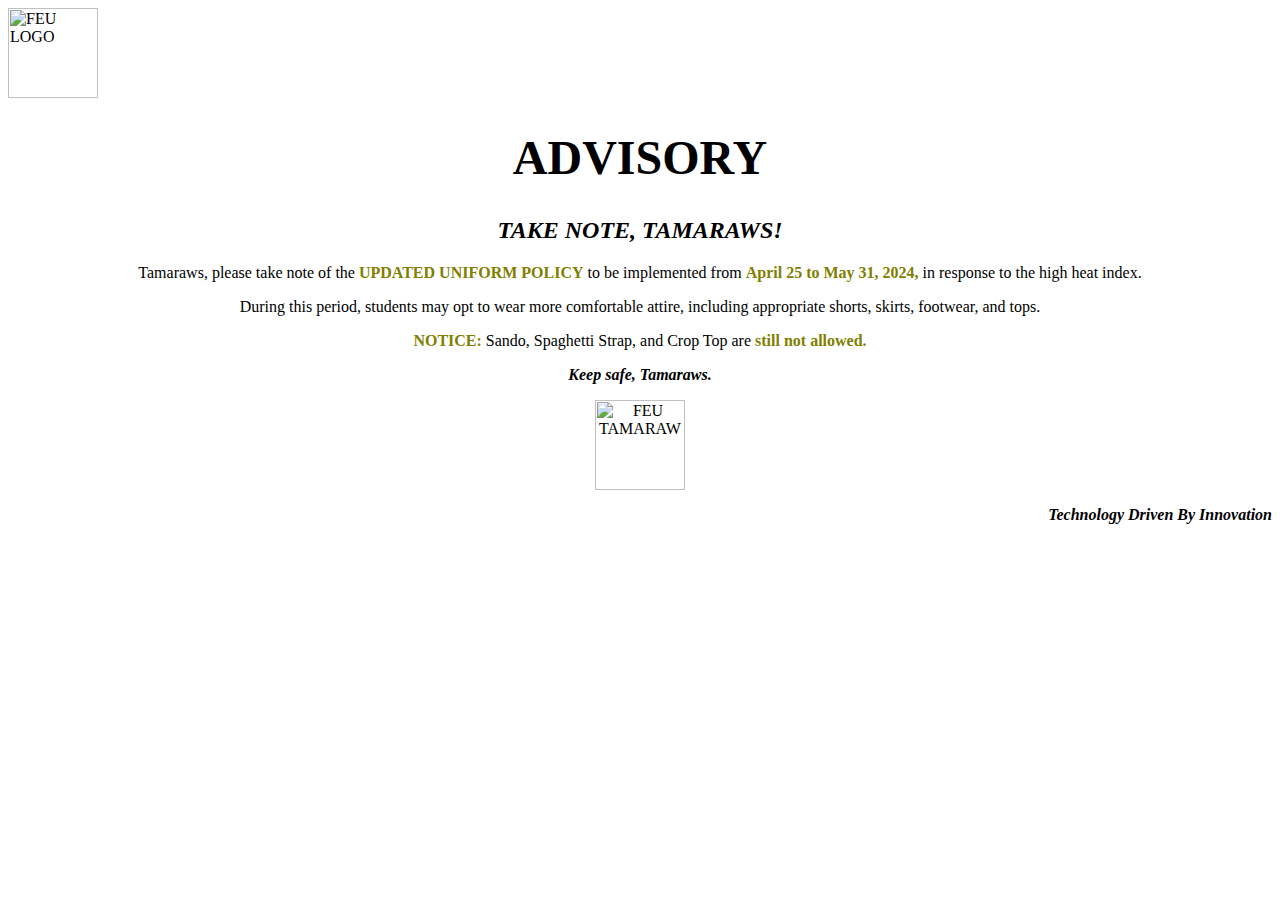
==== ACEVEDA_TSA4.html @ 0c76008f "Create ACEVEDA_TSA4.html" ====
<html lang="en">
<head>
    <meta charset="UTF-8">
    <meta name="viewport" content="width-device-width, initial-scale=1.0">
    <title>TSA4</title>
    <link rel="stylesheet" href="style.css">
    
</head>
    <body style="background-image: url(https://files.123freevectors.com/wp-content/original/131328-abstract-green-and-white-polygon-background-template.jpg); background-size: cover;">
        <center>
            <p align="left">
            <font face="Calibri">
                <img src="https://upload.wikimedia.org/wikipedia/en/6/62/FEU_Tech_official_seal.png" alt="FEU LOGO" height="90px" />
                
                <font color="black" size="5">
                </p>
                    <h1>ADVISORY</h1>
                </font>
                <h2><font color="black"><i>TAKE NOTE, TAMARAWS!</i></font></h2>
                <p>
                    <font color="#808000"><b> </b></font> Tamaraws, please take note of the
                    <font color="#808000"><b> UPDATED UNIFORM POLICY</b></font> to be implemented from <font color="#808000"><b> April 25 to May 31, 2024,</b></font> in response to the high heat index.
                </p>
                <p>
                  During this period, students may opt to wear more comfortable attire, including appropriate shorts, skirts, footwear, and tops.
                  <p><font color="#808000"><b> NOTICE:</b></font> Sando, Spaghetti Strap, and Crop Top are <font color="#808000"><b> still not allowed.</b></font></p>
                </p>
                <p>
                    <font color="black"><b><i>Keep safe, Tamaraws.</i></b></font>
                </p>

                <img src="https://raw.githubusercontent.com/BSZAvalon/IT0043TX01/main/Tecnical_2/tamaraw.png" alt="FEU TAMARAW" height="90px" />

                <p align="right">
                    <font size="3"><b><i>Technology Driven By Innovation</b></i></font>
                </p>
            </font>
        </center>
    </body>
</html>
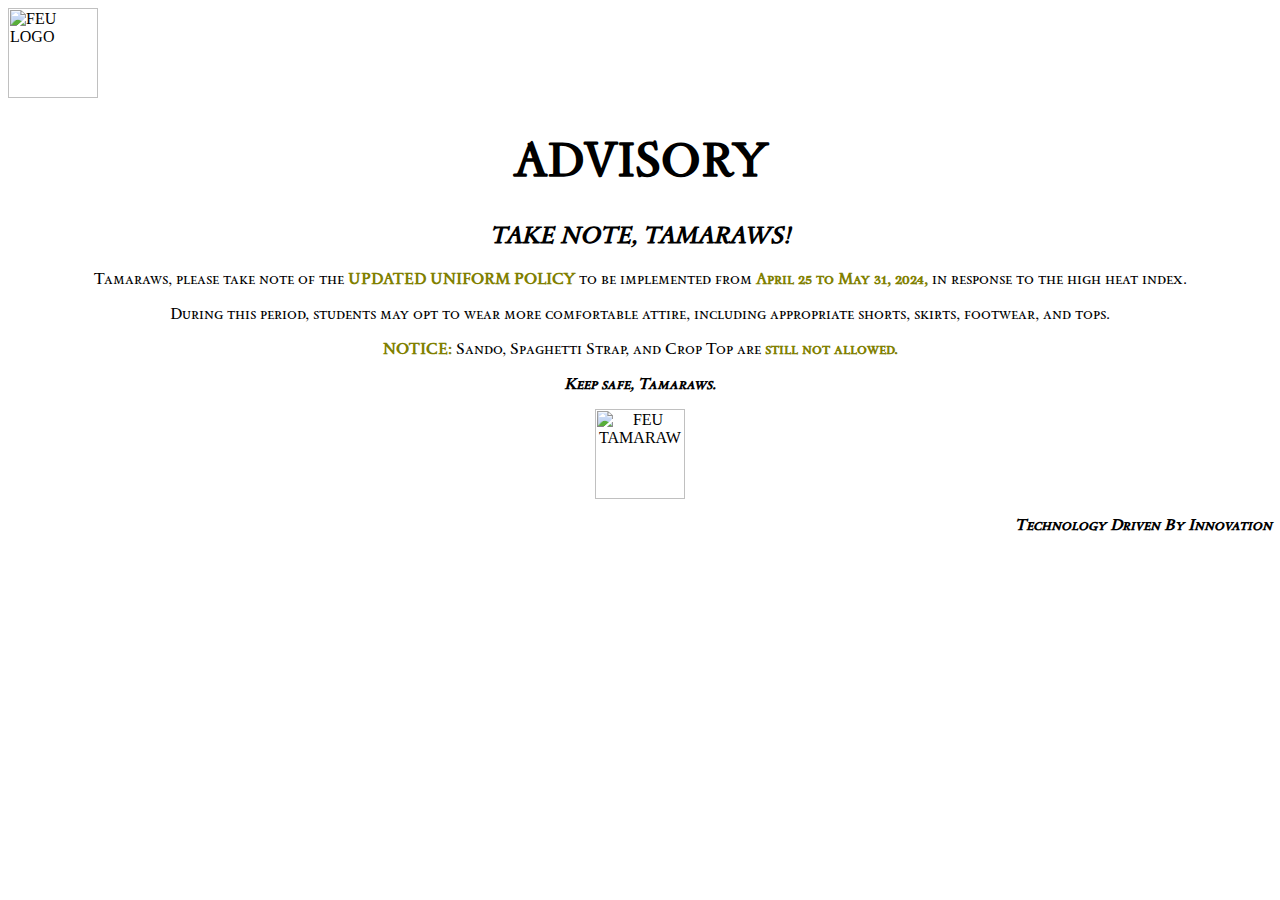
==== commit 455eec56: "Update ACEVEDA_TSA4.html" ====
--- a/ACEVEDA_TSA4.html
+++ b/ACEVEDA_TSA4.html
@@ -1,40 +1,40 @@
-<html lang="en">
-<head>
-    <meta charset="UTF-8">
-    <meta name="viewport" content="width-device-width, initial-scale=1.0">
-    <title>TSA4</title>
-    <link rel="stylesheet" href="style.css">
-    
-</head>
-    <body style="background-image: url(https://files.123freevectors.com/wp-content/original/131328-abstract-green-and-white-polygon-background-template.jpg); background-size: cover;">
-        <center>
-            <p align="left">
-            <font face="Calibri">
-                <img src="https://upload.wikimedia.org/wikipedia/en/6/62/FEU_Tech_official_seal.png" alt="FEU LOGO" height="90px" />
-                
-                <font color="black" size="5">
-                </p>
-                    <h1>ADVISORY</h1>
-                </font>
-                <h2><font color="black"><i>TAKE NOTE, TAMARAWS!</i></font></h2>
-                <p>
-                    <font color="#808000"><b> </b></font> Tamaraws, please take note of the
-                    <font color="#808000"><b> UPDATED UNIFORM POLICY</b></font> to be implemented from <font color="#808000"><b> April 25 to May 31, 2024,</b></font> in response to the high heat index.
-                </p>
-                <p>
-                  During this period, students may opt to wear more comfortable attire, including appropriate shorts, skirts, footwear, and tops.
-                  <p><font color="#808000"><b> NOTICE:</b></font> Sando, Spaghetti Strap, and Crop Top are <font color="#808000"><b> still not allowed.</b></font></p>
-                </p>
-                <p>
-                    <font color="black"><b><i>Keep safe, Tamaraws.</i></b></font>
-                </p>
-
-                <img src="https://raw.githubusercontent.com/BSZAvalon/IT0043TX01/main/Tecnical_2/tamaraw.png" alt="FEU TAMARAW" height="90px" />
-
-                <p align="right">
-                    <font size="3"><b><i>Technology Driven By Innovation</b></i></font>
-                </p>
-            </font>
-        </center>
-    </body>
-</html>
+<html lang="en">
+<head>
+    <meta charset="UTF-8">
+    <meta name="viewport" content="width-device-width, initial-scale=1.0">
+    <title>TSA4</title>
+    <link rel="stylesheet" href="ACEVEDA_TSA4.css">
+    
+</head>
+    <body style="background-image: url(https://files.123freevectors.com/wp-content/original/131328-abstract-green-and-white-polygon-background-template.jpg); background-size: cover;">
+        <center>
+            <p align="left">
+            <font face="Calibri">
+                <img src="https://upload.wikimedia.org/wikipedia/en/6/62/FEU_Tech_official_seal.png" alt="FEU LOGO" height="90px" />
+                
+                <font color="black" size="5">
+                </p>
+                    <h1>ADVISORY</h1>
+                </font>
+                <h2><font color="black"><i>TAKE NOTE, TAMARAWS!</i></font></h2>
+                <p>
+                    <font color="#808000"><b> </b></font> Tamaraws, please take note of the
+                    <font color="#808000"><b> UPDATED UNIFORM POLICY</b></font> to be implemented from <font color="#808000"><b> April 25 to May 31, 2024,</b></font> in response to the high heat index.
+                </p>
+                <p>
+                  During this period, students may opt to wear more comfortable attire, including appropriate shorts, skirts, footwear, and tops.
+                  <p><font color="#808000"><b> NOTICE:</b></font> Sando, Spaghetti Strap, and Crop Top are <font color="#808000"><b> still not allowed.</b></font></p>
+                </p>
+                <p>
+                    <font color="black"><b><i>Keep safe, Tamaraws.</i></b></font>
+                </p>
+
+                <img src="https://raw.githubusercontent.com/BSZAvalon/IT0043TX01/main/Tecnical_2/tamaraw.png" alt="FEU TAMARAW" height="90px" />
+
+                <p align="right">
+                    <font size="3"><b><i>Technology Driven By Innovation</b></i></font>
+                </p>
+            </font>
+        </center>
+    </body>
+</html>
--- a/ACEVEDA_TSA4.css
+++ b/ACEVEDA_TSA4.css
@@ -0,0 +1,24 @@
+@import url('https://fonts.googleapis.com/css2?family=Poetsen+One&family=Sedan+SC&display=swap');
+
+body
+{   
+    background-image: url(https://files.123freevectors.com/wp-content/original/131328-abstract-green-and-white-polygon-background-template.jpg);
+    background-size: cover;
+}
+
+h1
+{
+    text-align: center;
+    font-family: "Sedan SC";
+}
+
+h2
+{
+    text-align: center;
+    font-family: "Sedan SC";
+}
+
+p
+{
+    font-family: "Sedan SC";
+}